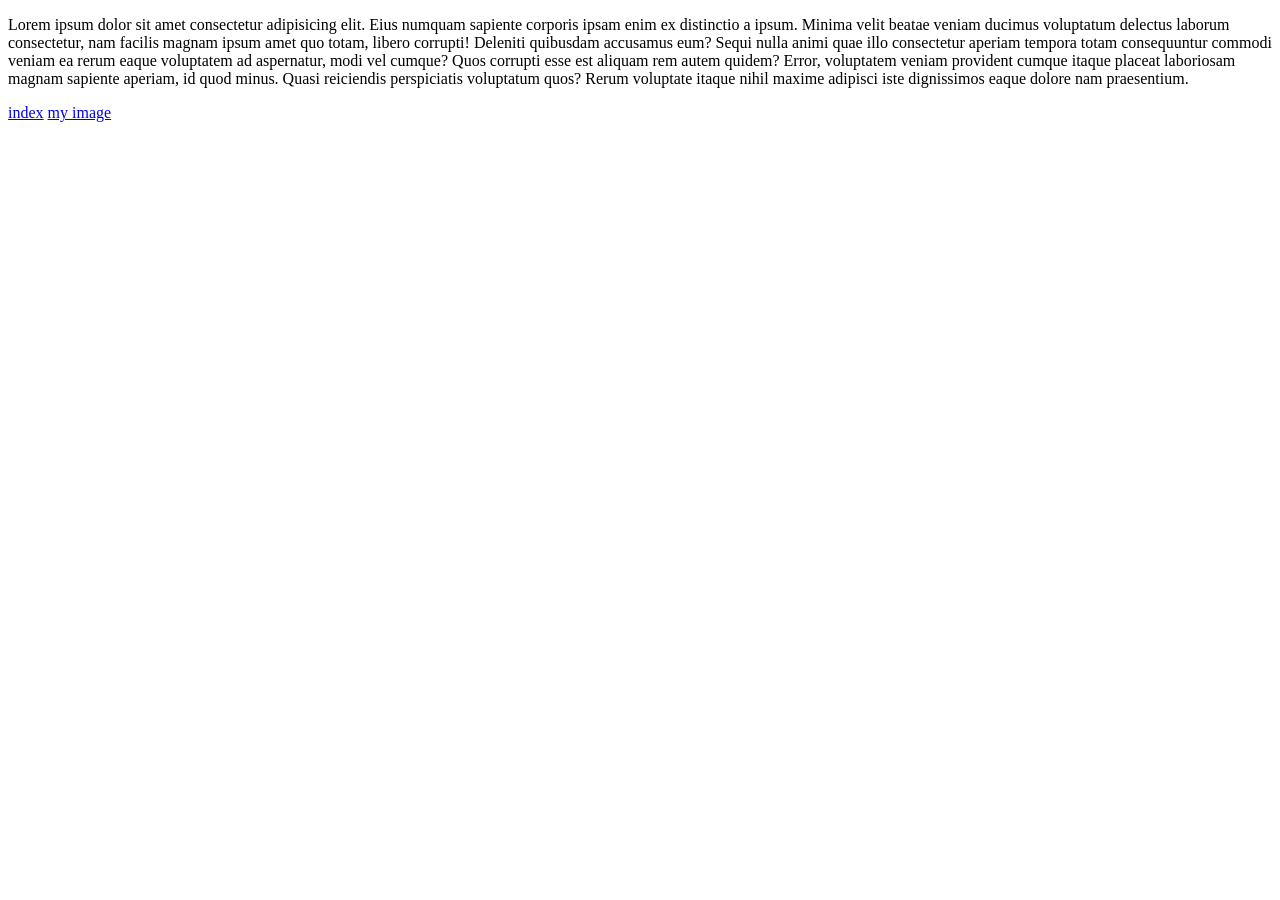
==== company/about.html @ 0c3347fa "new staff" ====
<!DOCTYPE html>
<html lang="en">
  <head>
    <meta charset="UTF-8" />
    <meta name="viewport" content="width=device-width, initial-scale=1.0" />
    <title>Document</title>
  </head>
  <body>
    <p>
      Lorem ipsum dolor sit amet consectetur adipisicing elit. Eius numquam
      sapiente corporis ipsam enim ex distinctio a ipsum. Minima velit beatae
      veniam ducimus voluptatum delectus laborum consectetur, nam facilis magnam
      ipsum amet quo totam, libero corrupti! Deleniti quibusdam accusamus eum?
      Sequi nulla animi quae illo consectetur aperiam tempora totam consequuntur
      commodi veniam ea rerum eaque voluptatem ad aspernatur, modi vel cumque?
      Quos corrupti esse est aliquam rem autem quidem? Error, voluptatem veniam
      provident cumque itaque placeat laboriosam magnam sapiente aperiam, id
      quod minus. Quasi reiciendis perspiciatis voluptatum quos? Rerum voluptate
      itaque nihil maxime adipisci iste dignissimos eaque dolore nam
      praesentium.
    </p>
    <a href="/index.html">index</a>
    <a href="/images/mosh.jpg" download>my image</a>
  </body>
</html>
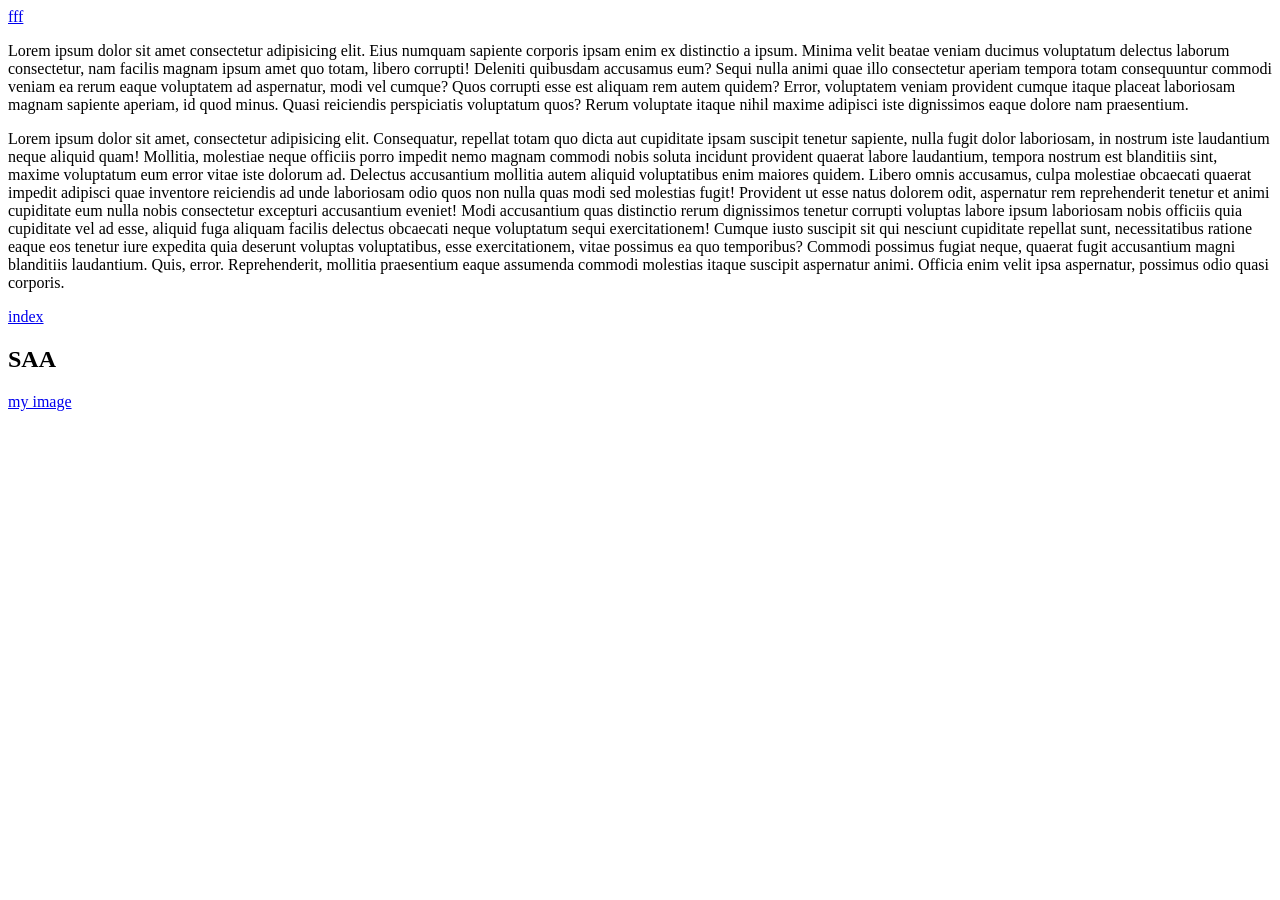
==== commit a7a6f977: "kano dokimes" ====
--- a/company/about.html
+++ b/company/about.html
@@ -6,6 +6,7 @@
     <title>Document</title>
   </head>
   <body>
+    <a href="#css">fff</a>
     <p>
       Lorem ipsum dolor sit amet consectetur adipisicing elit. Eius numquam
       sapiente corporis ipsam enim ex distinctio a ipsum. Minima velit beatae
@@ -19,7 +20,32 @@
       itaque nihil maxime adipisci iste dignissimos eaque dolore nam
       praesentium.
     </p>
+    <p>
+      Lorem ipsum dolor sit amet, consectetur adipisicing elit. Consequatur,
+      repellat totam quo dicta aut cupiditate ipsam suscipit tenetur sapiente,
+      nulla fugit dolor laboriosam, in nostrum iste laudantium neque aliquid
+      quam! Mollitia, molestiae neque officiis porro impedit nemo magnam commodi
+      nobis soluta incidunt provident quaerat labore laudantium, tempora nostrum
+      est blanditiis sint, maxime voluptatum eum error vitae iste dolorum ad.
+      Delectus accusantium mollitia autem aliquid voluptatibus enim maiores
+      quidem. Libero omnis accusamus, culpa molestiae obcaecati quaerat impedit
+      adipisci quae inventore reiciendis ad unde laboriosam odio quos non nulla
+      quas modi sed molestias fugit! Provident ut esse natus dolorem odit,
+      aspernatur rem reprehenderit tenetur et animi cupiditate eum nulla nobis
+      consectetur excepturi accusantium eveniet! Modi accusantium quas
+      distinctio rerum dignissimos tenetur corrupti voluptas labore ipsum
+      laboriosam nobis officiis quia cupiditate vel ad esse, aliquid fuga
+      aliquam facilis delectus obcaecati neque voluptatum sequi exercitationem!
+      Cumque iusto suscipit sit qui nesciunt cupiditate repellat sunt,
+      necessitatibus ratione eaque eos tenetur iure expedita quia deserunt
+      voluptas voluptatibus, esse exercitationem, vitae possimus ea quo
+      temporibus? Commodi possimus fugiat neque, quaerat fugit accusantium magni
+      blanditiis laudantium. Quis, error. Reprehenderit, mollitia praesentium
+      eaque assumenda commodi molestias itaque suscipit aspernatur animi.
+      Officia enim velit ipsa aspernatur, possimus odio quasi corporis.
+    </p>
     <a href="/index.html">index</a>
+    <h2 id="css">SAA</h2>
     <a href="/images/mosh.jpg" download>my image</a>
   </body>
 </html>
